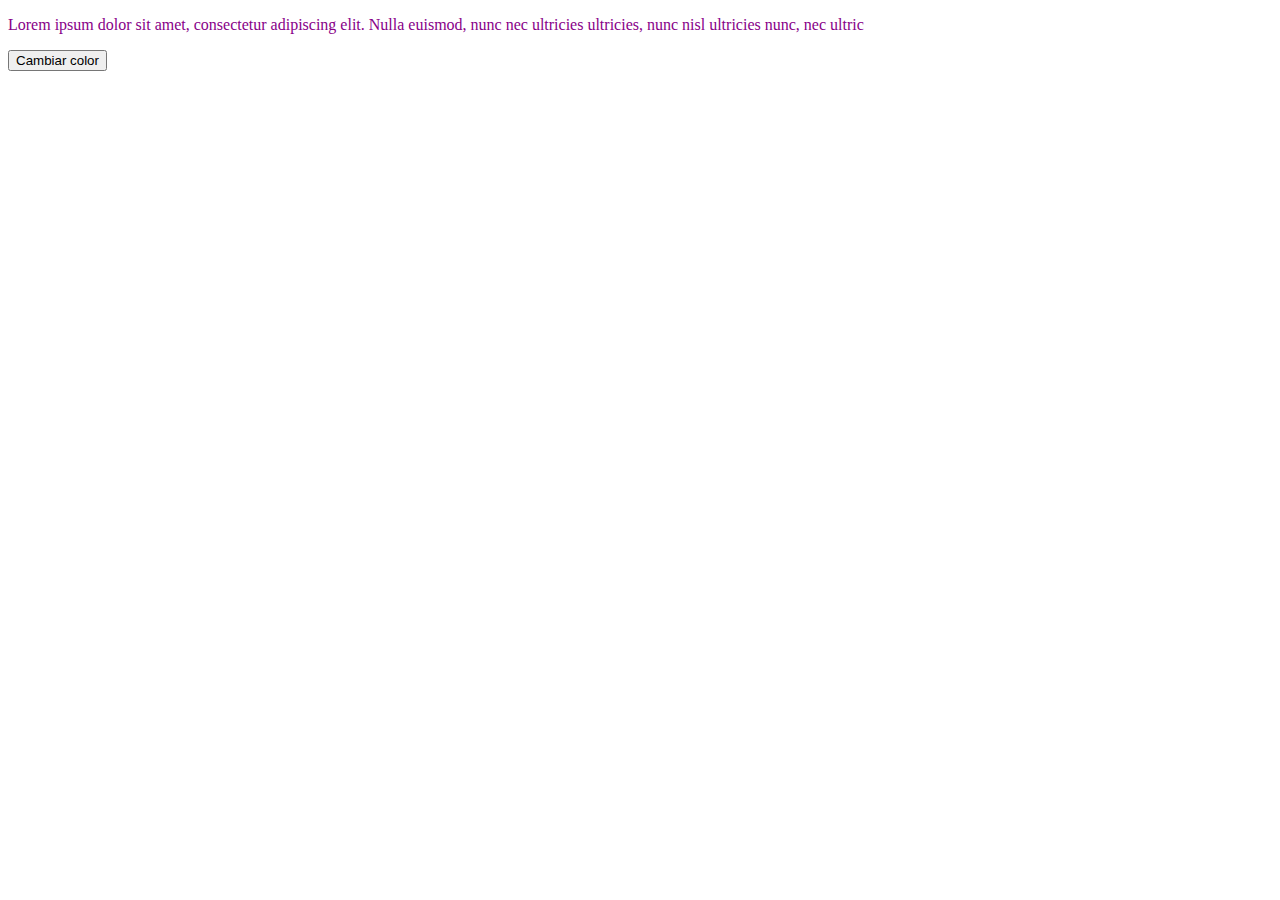
==== trabajo1.html @ c8f9d4e1 "Avance del trabajo con paginas 1 y 3" ====
<!DOCTYPE html>
<html lang="es">
<head>
    <meta charset="UTF-8">
    <meta http-equiv="X-UA-Compatible" content="IE=edge">
    <meta name="viewport" content="width=device-width, initial-scale=1.0">
    <title>Document</title>
    <link rel="stylesheet" href="style1.css">
</head>
<body>
    <p id="myParagraph" class="purple-text">Lorem ipsum dolor sit amet, consectetur adipiscing elit. Nulla euismod, nunc nec ultricies ultricies, nunc nisl ultricies nunc, nec ultric</p>
    <button id="colorButton">Cambiar color</button>
  
    <script src="trabajo1.js"></script>
  </body>
</html>
---- style1.css ----
.purple-text {
    color: #808;
  }
  
  .orange-text {
    color: #F90;
  }
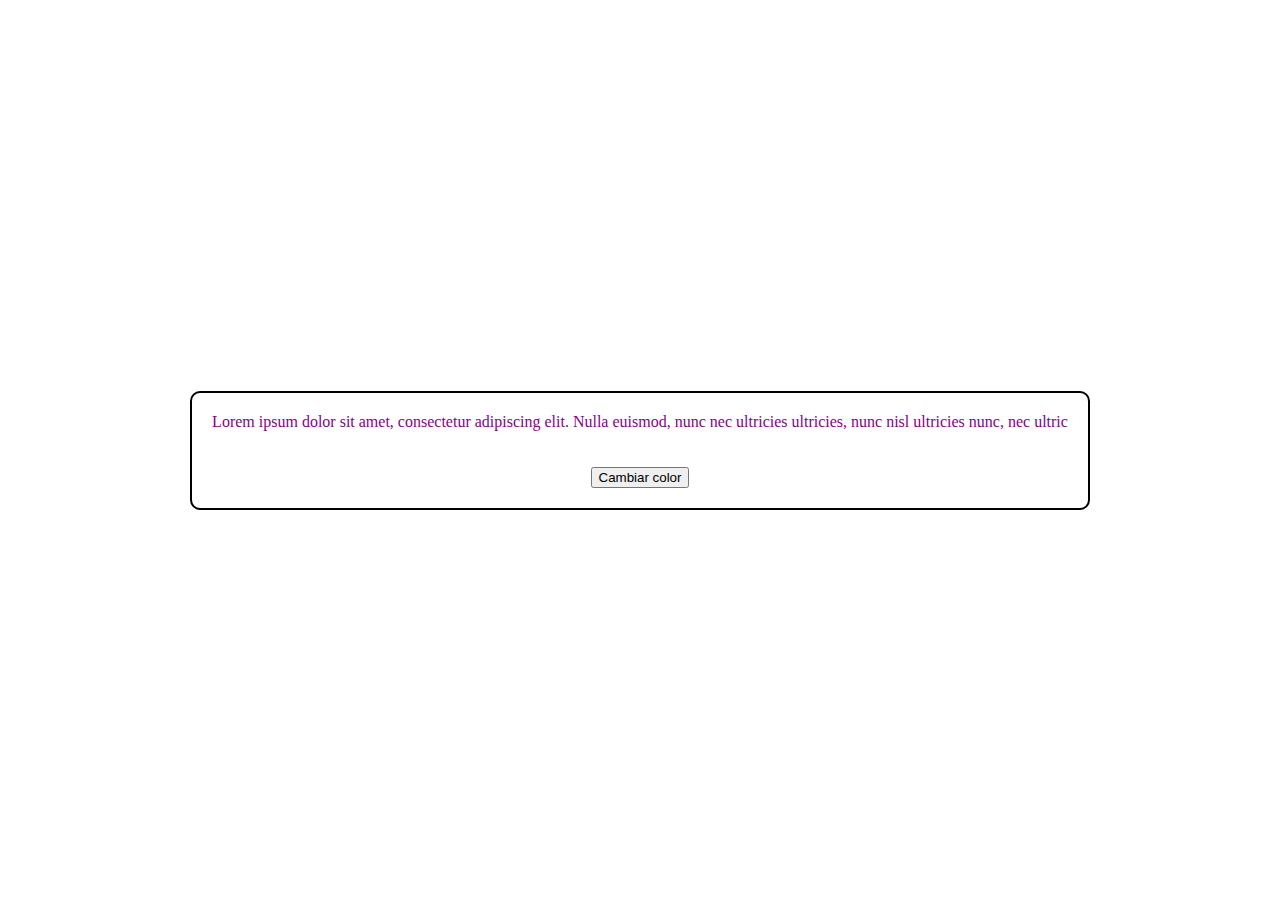
==== commit 8cb27573: "Detalles esteticos en el trabajo" ====
--- a/trabajo1.html
+++ b/trabajo1.html
@@ -4,13 +4,14 @@
     <meta charset="UTF-8">
     <meta http-equiv="X-UA-Compatible" content="IE=edge">
     <meta name="viewport" content="width=device-width, initial-scale=1.0">
-    <title>Document</title>
+    <title>Cambio de color</title>
     <link rel="stylesheet" href="style1.css">
 </head>
 <body>
+    <div class="container"
     <p id="myParagraph" class="purple-text">Lorem ipsum dolor sit amet, consectetur adipiscing elit. Nulla euismod, nunc nec ultricies ultricies, nunc nisl ultricies nunc, nec ultric</p>
     <button id="colorButton">Cambiar color</button>
   
-    <script src="trabajo1.js"></script>
+    <script src="main1.js"></script>
   </body>
 </html>--- a/style1.css
+++ b/style1.css
@@ -1,7 +1,29 @@
+body {
+    display: flex;
+    flex-direction: column;
+    align-items: center;
+    justify-content: center;
+    height: 100vh;
+    margin: 0;
+  }
+  
+  #myParagraph {
+    text-align: center;
+  }
+  
+  #colorButton {
+    margin-top: 20px;
+  }
+  
 .purple-text {
     color: #808;
   }
   
   .orange-text {
     color: #F90;
+  }
+  .container {
+    border: 2px solid #000000;
+    border-radius: 10px;
+    padding: 20px;
   }